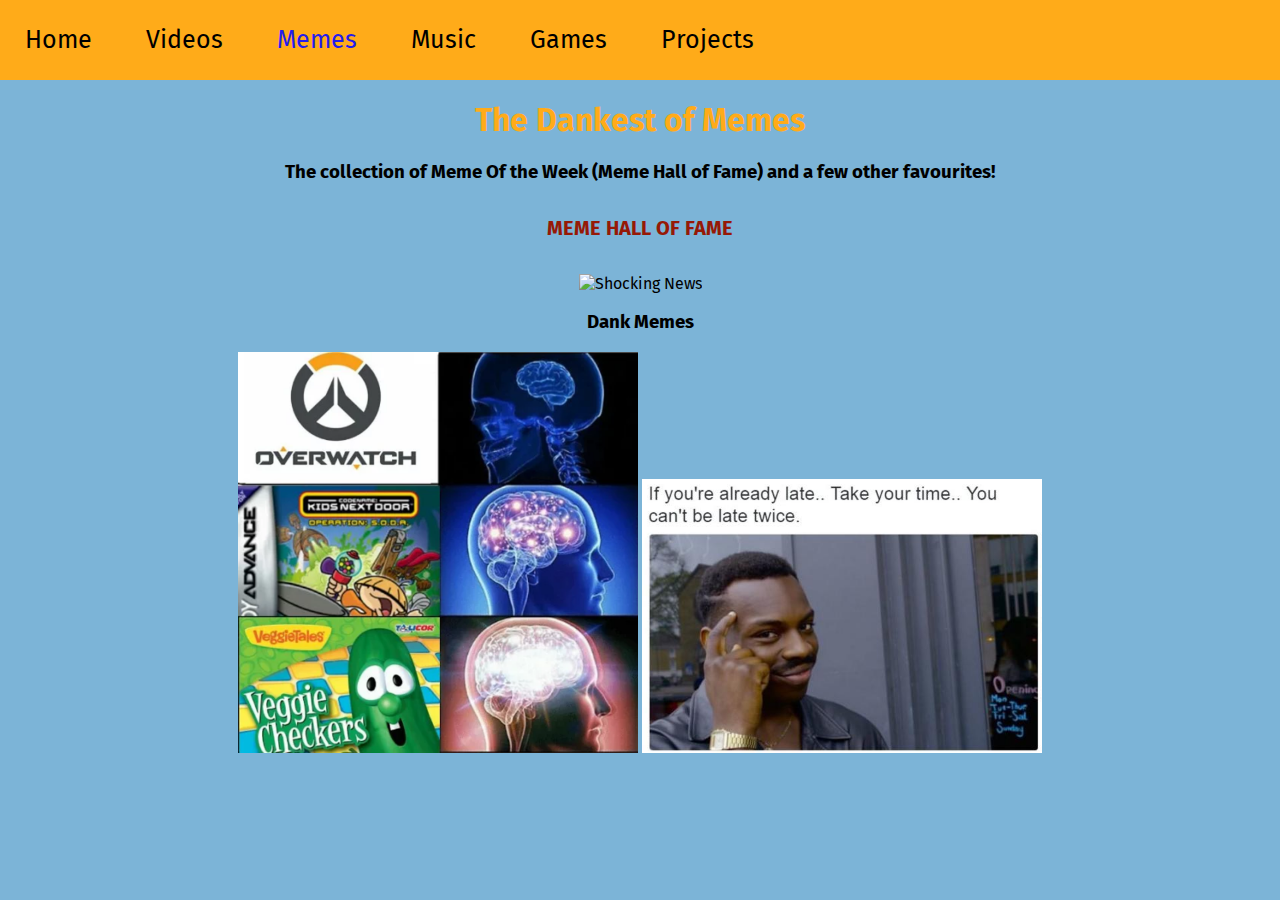
==== memes.html @ 3ff5598f "huge update" ====
<!DOCTYPE html>
<html>
 <head>
   <title> The Best Website  </title>
   <link href= "css/style.css" rel="stylesheet">
<link href="https://fonts.googleapis.com/css?family=Fira+Sans" rel="stylesheet">
 </head>
 <body>

   <div class="nav">
    <ul>
     <li class="nav-link"><a href="index.html">Home</a></li>
     <li class="nav-link"><a href="video.html">Videos</a></li>
     <li class="nav-link"><a class="active" href="memes.html">Memes</a></li>
     <li class="nav-link"><a href="music.html">Music</a></li>
     <li class="nav-link"><a href="game.html">Games</a></li>
     <li class="nav-link"><a href="project.html">Projects</a></li>
    </ul>
   </div>

   <div class="container">
     <h1> The Dankest of Memes </h1>
     <h3> The collection of Meme Of the Week (Meme Hall of Fame) and a few other favourites! </h3>
     <h5> MEME HALL OF FAME </h5>
     <img src="img/hotdog.jpg" alt="Shocking News" class="image" />
     <h3> Dank Memes </h3>
     <img src="img/woke.png" alt="Overwatch Woke" class="image" />
     <img src="img/meme thought.jpg" alt="dumb thought" class="image"/>
   </div>
 </body>
</html>
---- css/style.css ----
html, body{
  width: 100%;
  margin: 0;
  padding: 0;

background-color: #7CB4D7;
font-family: 'Fira Sans', sans-serif;
color: black
}

.container{
text-align: center;
}
.image{
  width: 400px;
}

.image1{
  width: 700px;
}

.active{
color: #241CED;

}

.image3{
 width: 900px;
}


h1{
  color: #FFAB19;
}

h5{
color: #961906;
font-size: 20px;
}

.nav{
  margin: 0;
  padding: 0;
  background-color: #FFAB19;
}

.nav-link{
  display: inline-block;
  padding: 25px;
}

a{
color: black;
text-decoration: none;
font-size: 25px;
-webkit-transition: 0.5s;
}



ul{
margin: 0;
padding: 0;
}

a:hover{
-webkit-transition: 0.5s;
text-decoration: none;
padding: 35px;
font-size: 35px;
}

table {
width: 60%;
margin: 0px 20% 0px 20%
}

td > iframe {
width: 100px;
}
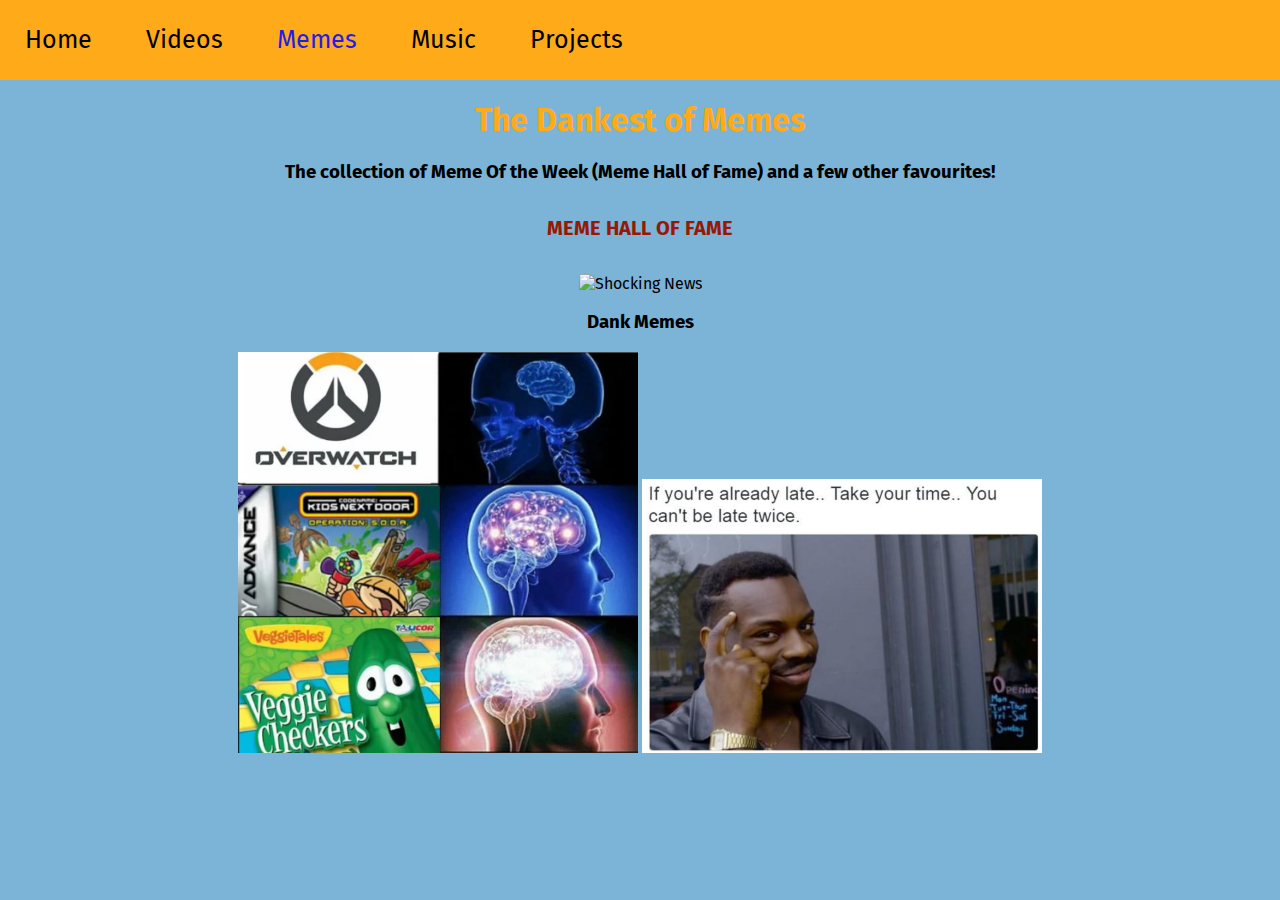
==== commit c5d53e24: "Minor Updates *removed game tab*" ====
--- a/memes.html
+++ b/memes.html
@@ -13,7 +13,6 @@
      <li class="nav-link"><a href="video.html">Videos</a></li>
      <li class="nav-link"><a class="active" href="memes.html">Memes</a></li>
      <li class="nav-link"><a href="music.html">Music</a></li>
-     <li class="nav-link"><a href="game.html">Games</a></li>
      <li class="nav-link"><a href="project.html">Projects</a></li>
     </ul>
    </div>
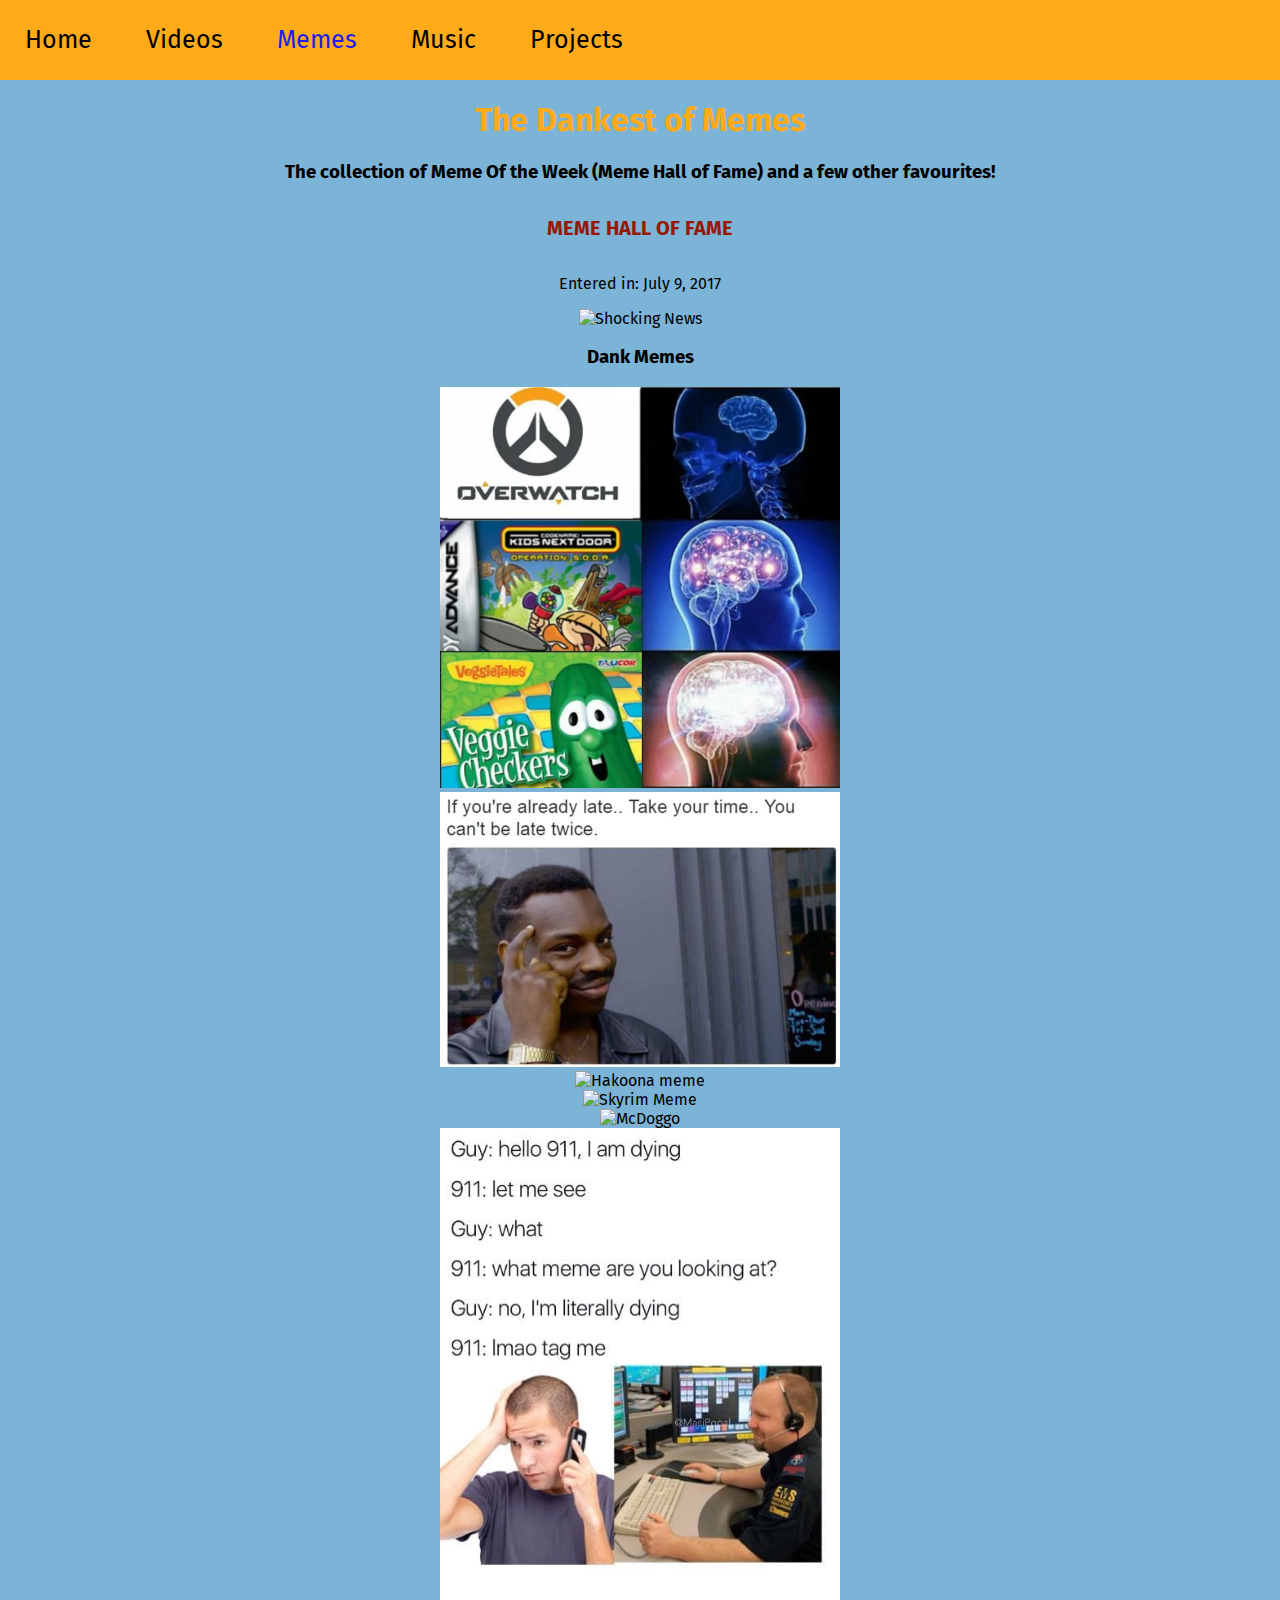
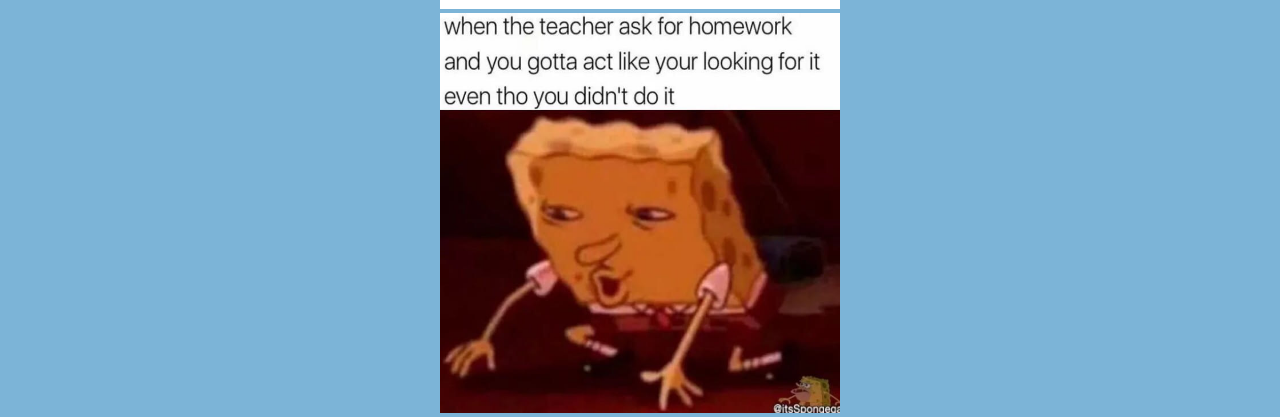
==== commit fb4dee50: "Minor fixes *2 memes added*" ====
--- a/memes.html
+++ b/memes.html
@@ -21,10 +21,22 @@
      <h1> The Dankest of Memes </h1>
      <h3> The collection of Meme Of the Week (Meme Hall of Fame) and a few other favourites! </h3>
      <h5> MEME HALL OF FAME </h5>
+     <p> Entered in: July 9, 2017 </p>
      <img src="img/hotdog.jpg" alt="Shocking News" class="image" />
      <h3> Dank Memes </h3>
      <img src="img/woke.png" alt="Overwatch Woke" class="image" />
+     <br/>
      <img src="img/meme thought.jpg" alt="dumb thought" class="image"/>
+     <br/>
+     <img src="img/hakoona.jpg" alt="Hakoona meme" class="image"/>
+     <br/>
+     <img src="img/block100.jpg" alt="Skyrim Meme" class="image"/>
+     <br/>
+     <img src="img/mcdanks.jpg" alt="McDoggo" class="image"/>
+     <br/>
+     <img src="img/dying.jpg" alt="Literally Dying" class="image"/>
+     <br/>
+     <img src="img/homework.jpg" alt="Homework" class="image"/>
    </div>
  </body>
 </html>
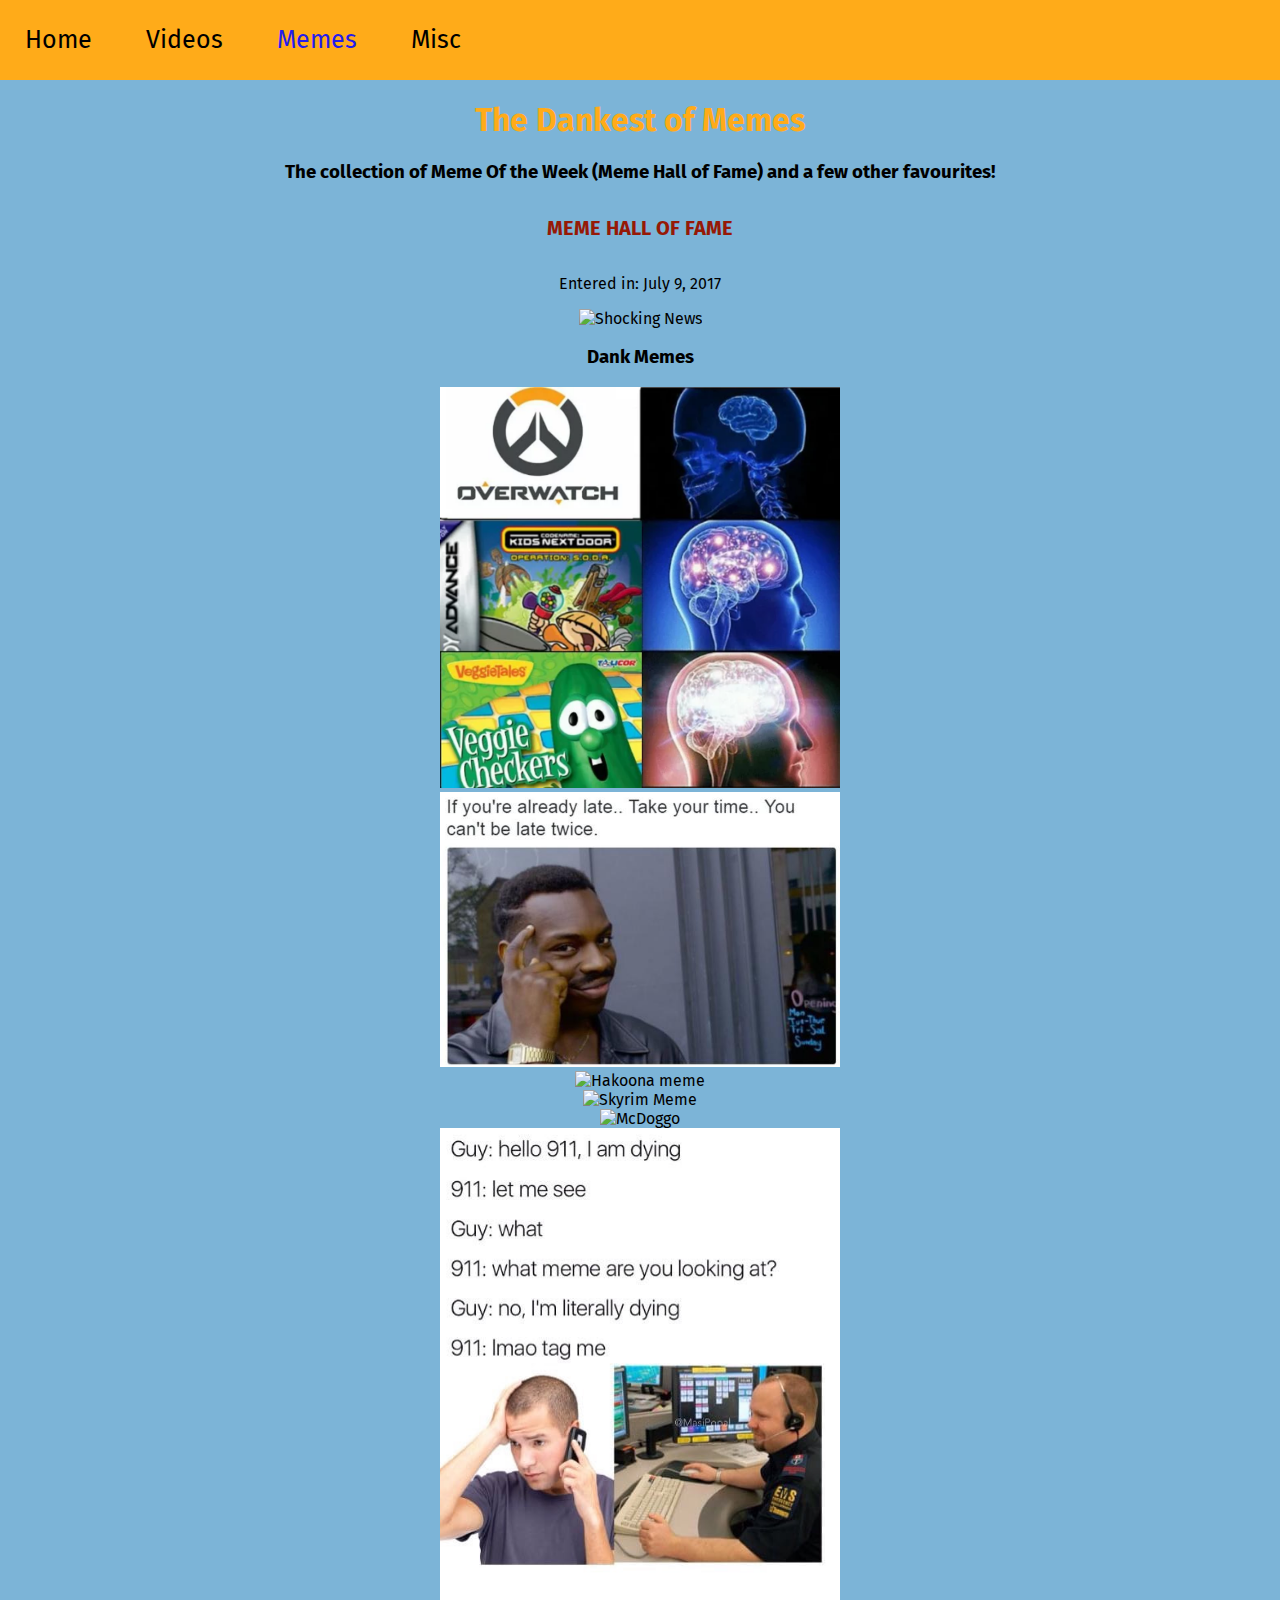
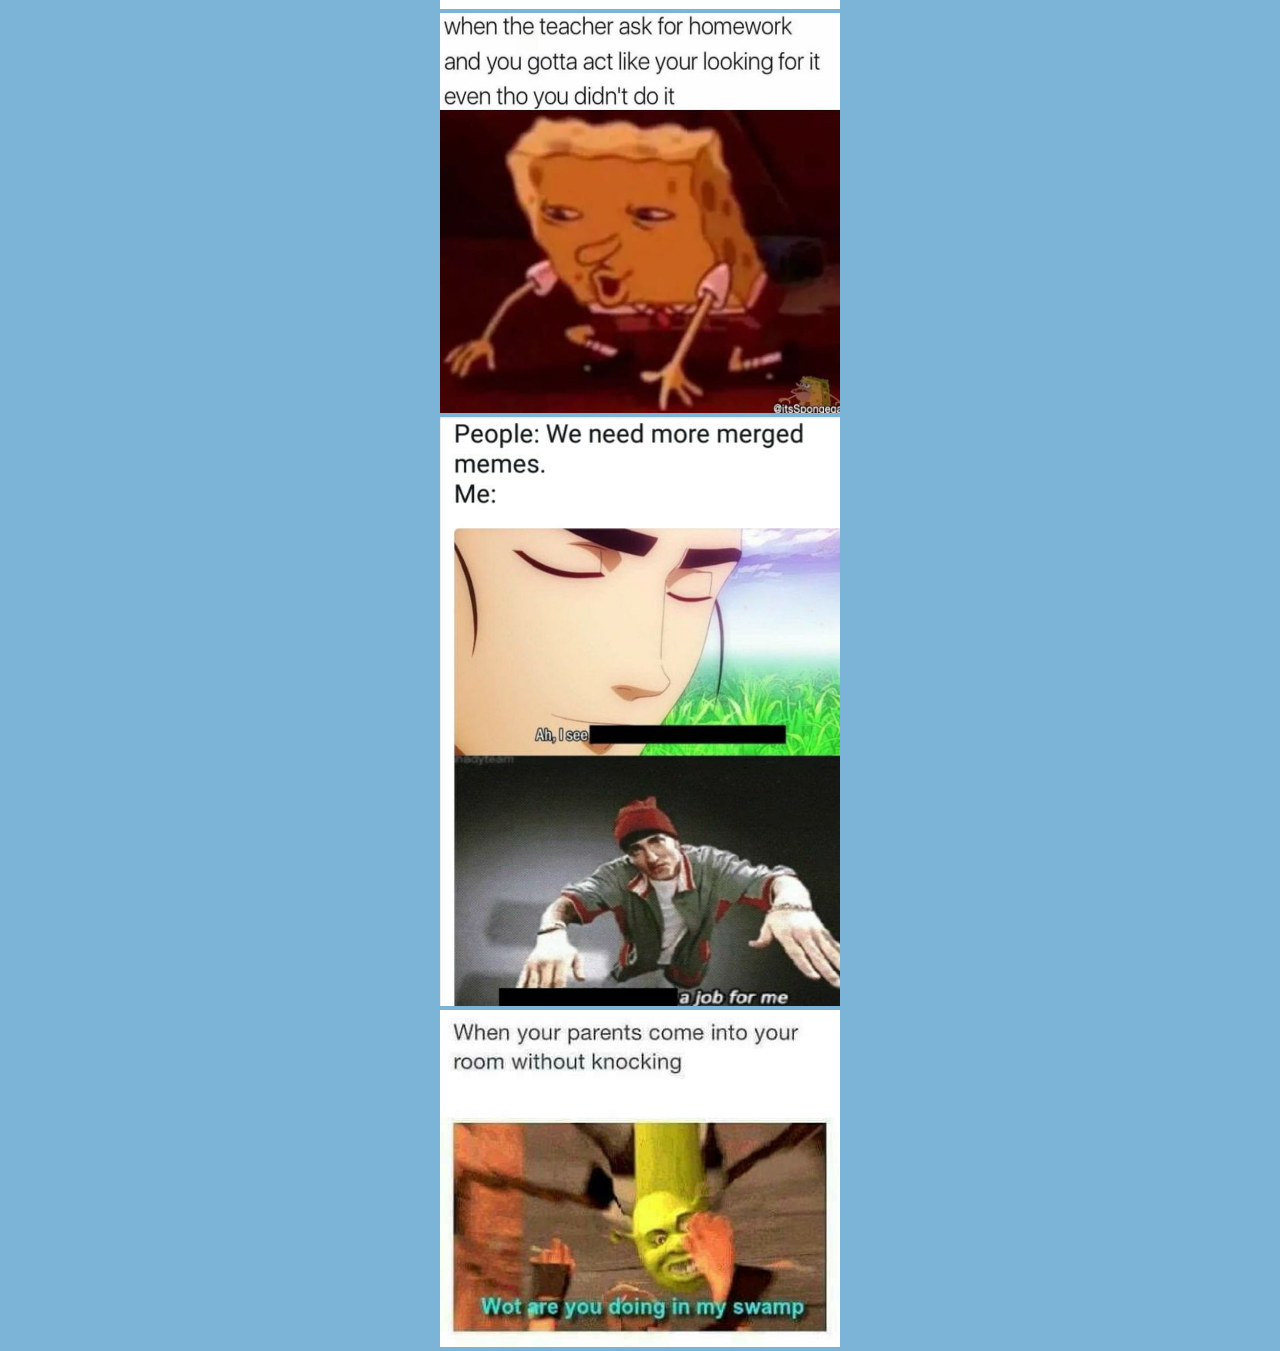
==== commit a5c3a38c: "Update *Few more memes, videos. Music turned to Misc. Added game*" ====
--- a/memes.html
+++ b/memes.html
@@ -4,6 +4,7 @@
    <title> The Best Website  </title>
    <link href= "css/style.css" rel="stylesheet">
 <link href="https://fonts.googleapis.com/css?family=Fira+Sans" rel="stylesheet">
+<link rel="icon" href="img/Web Logo.png"/>
  </head>
  <body>
 
@@ -12,8 +13,7 @@
      <li class="nav-link"><a href="index.html">Home</a></li>
      <li class="nav-link"><a href="video.html">Videos</a></li>
      <li class="nav-link"><a class="active" href="memes.html">Memes</a></li>
-     <li class="nav-link"><a href="music.html">Music</a></li>
-     <li class="nav-link"><a href="project.html">Projects</a></li>
+     <li class="nav-link"><a href="misc.html">Misc</a></li>
     </ul>
    </div>
 
@@ -37,6 +37,10 @@
      <img src="img/dying.jpg" alt="Literally Dying" class="image"/>
      <br/>
      <img src="img/homework.jpg" alt="Homework" class="image"/>
+     <br/>
+     <img src="img/merge.jpg" alt="Merge" class="image"/>
+     <br/>
+     <img src="img/maswamp.jpg" alt="shrek" class="image"/>
    </div>
  </body>
 </html>
--- a/css/style.css
+++ b/css/style.css
@@ -29,6 +29,9 @@
  width: 900px;
 }
 
+.image4{
+  width: 200px;
+}
 
 h1{
   color: #FFAB19;
@@ -79,3 +82,12 @@
 td > iframe {
 width: 100px;
 }
+
+.official {
+font-style: italic;
+}
+
+.hotdoggame {
+width: 60%;
+margin: 0px 20% 0px 20%;
+}
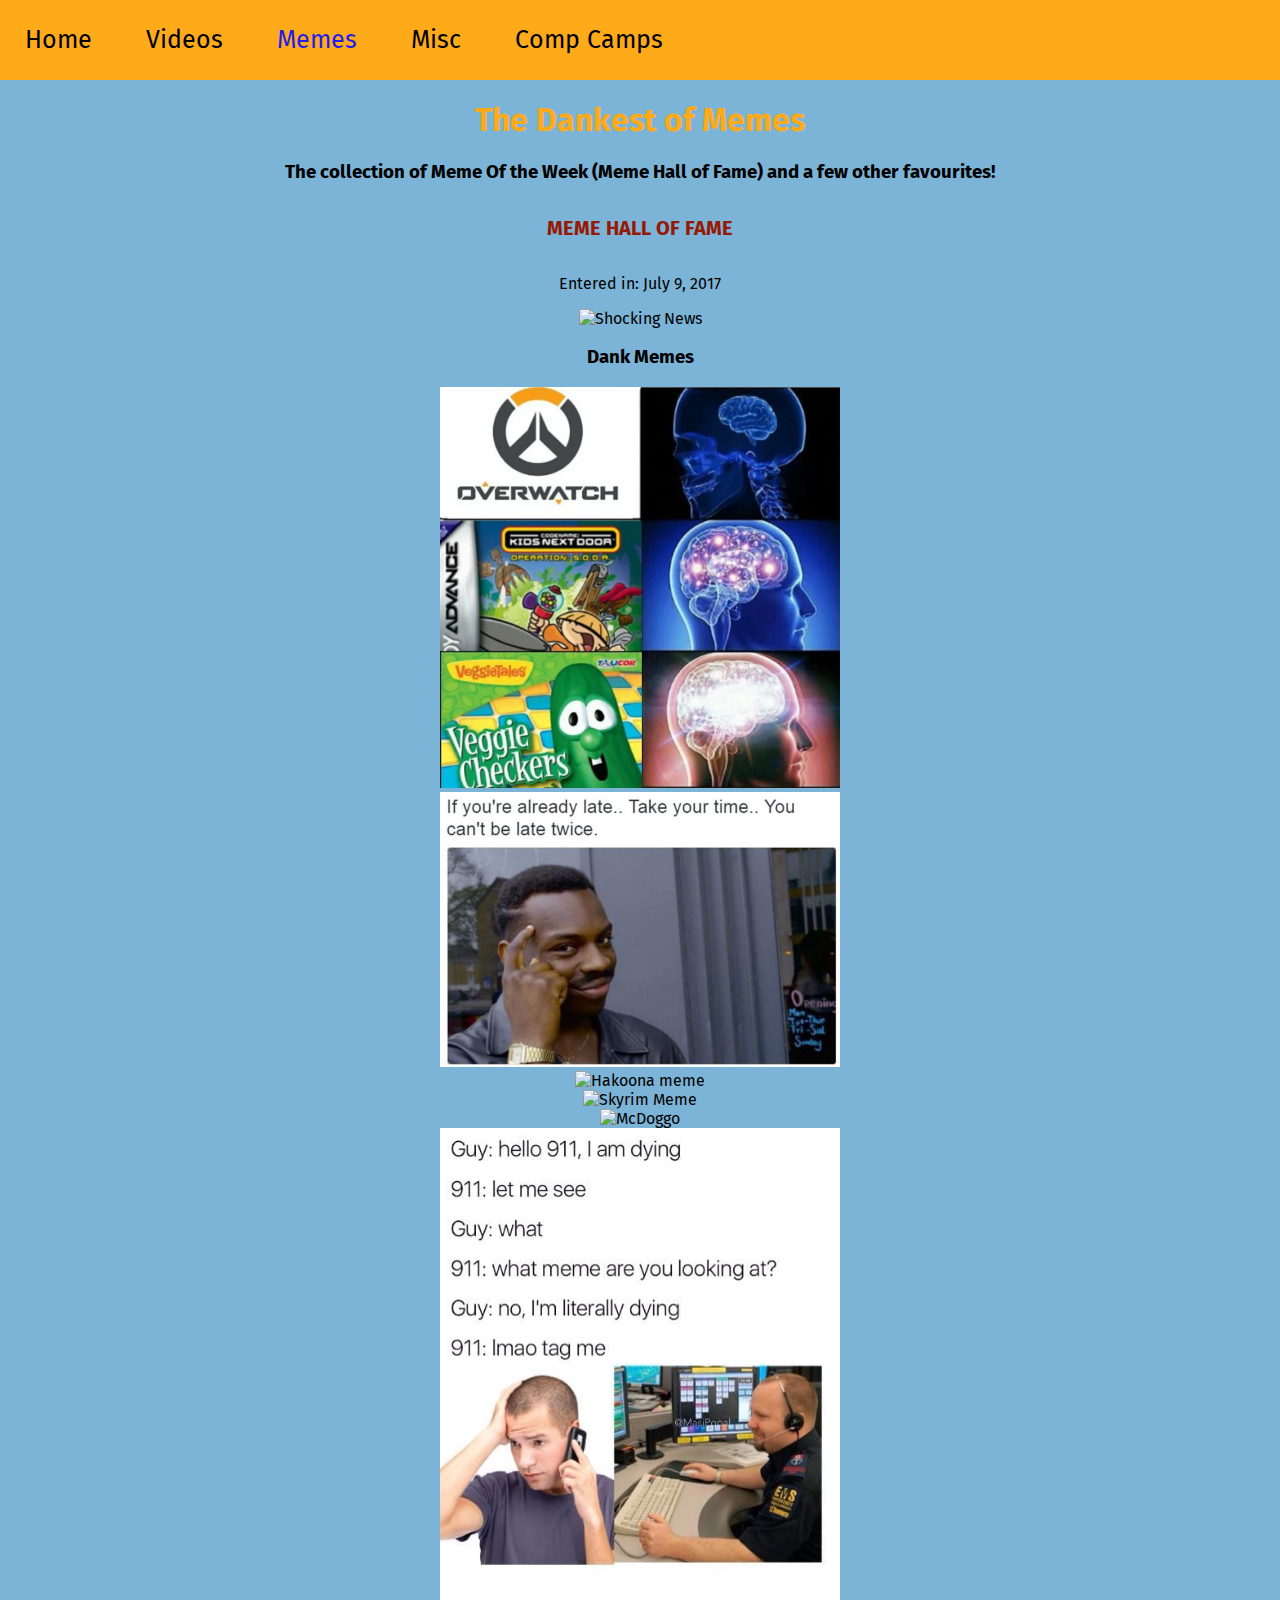
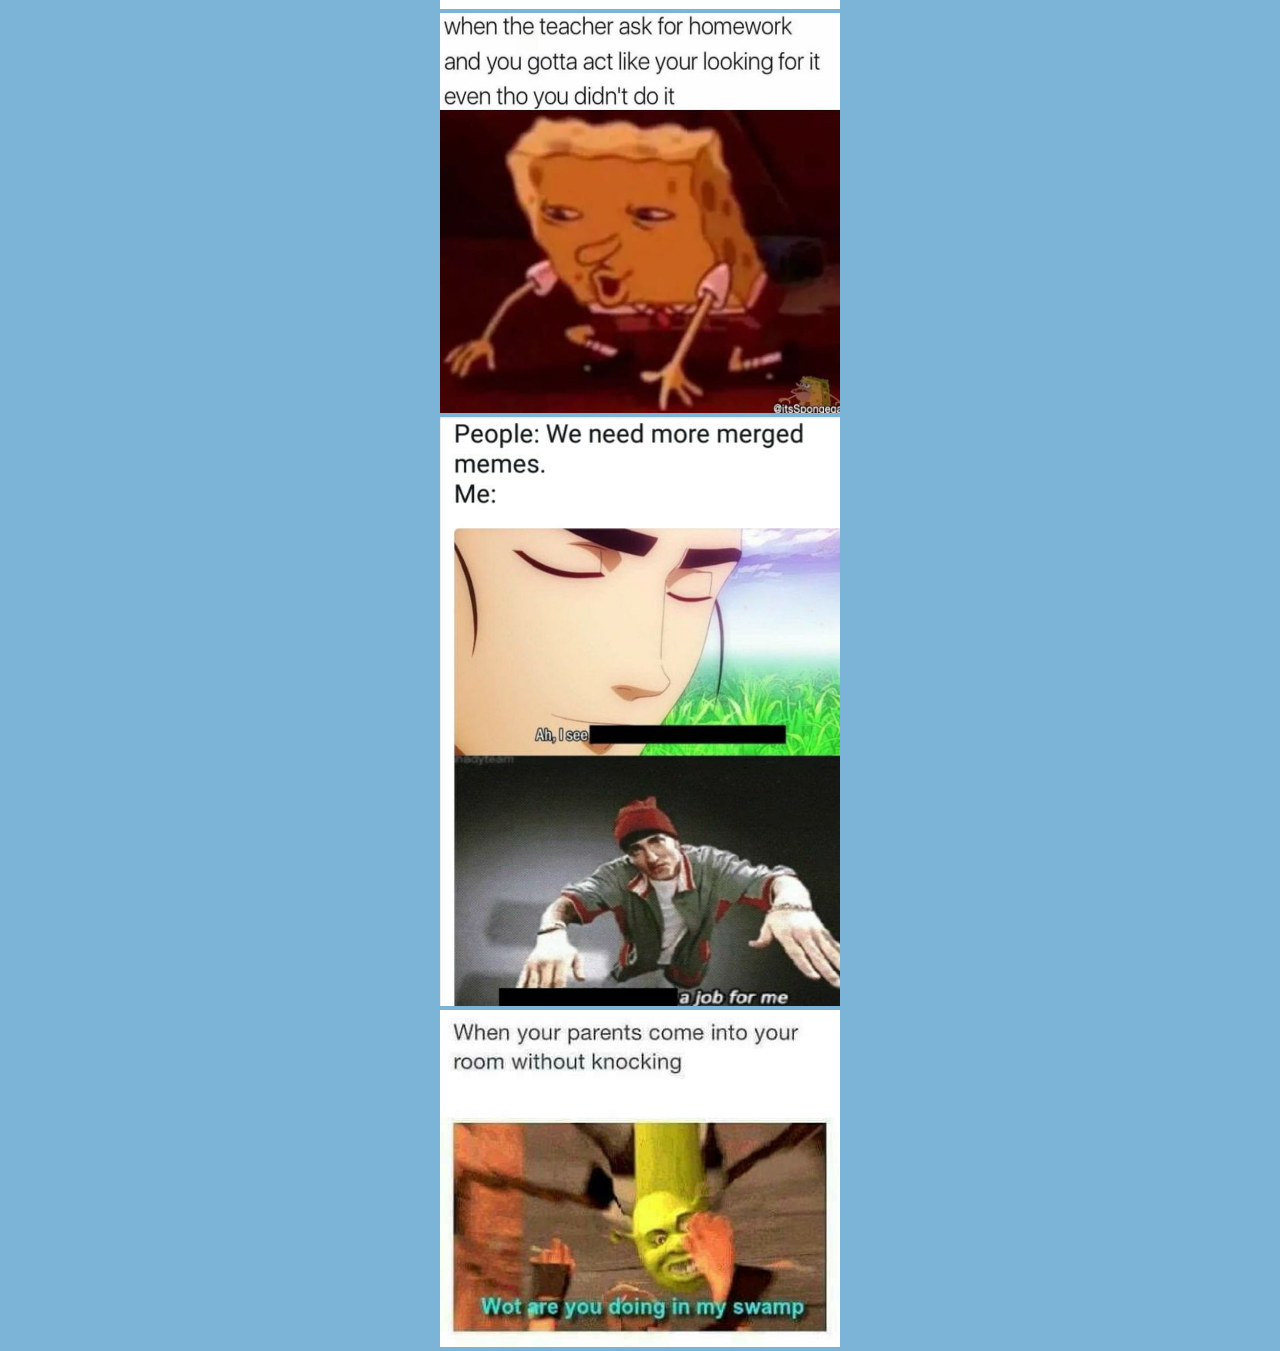
==== commit f7f65f1e: "Added compcamps link" ====
--- a/memes.html
+++ b/memes.html
@@ -14,6 +14,7 @@
      <li class="nav-link"><a href="video.html">Videos</a></li>
      <li class="nav-link"><a class="active" href="memes.html">Memes</a></li>
      <li class="nav-link"><a href="misc.html">Misc</a></li>
+     <li class="nav-link"><a href="http://compcamps.com">Comp Camps</a></li>
     </ul>
    </div>
 
